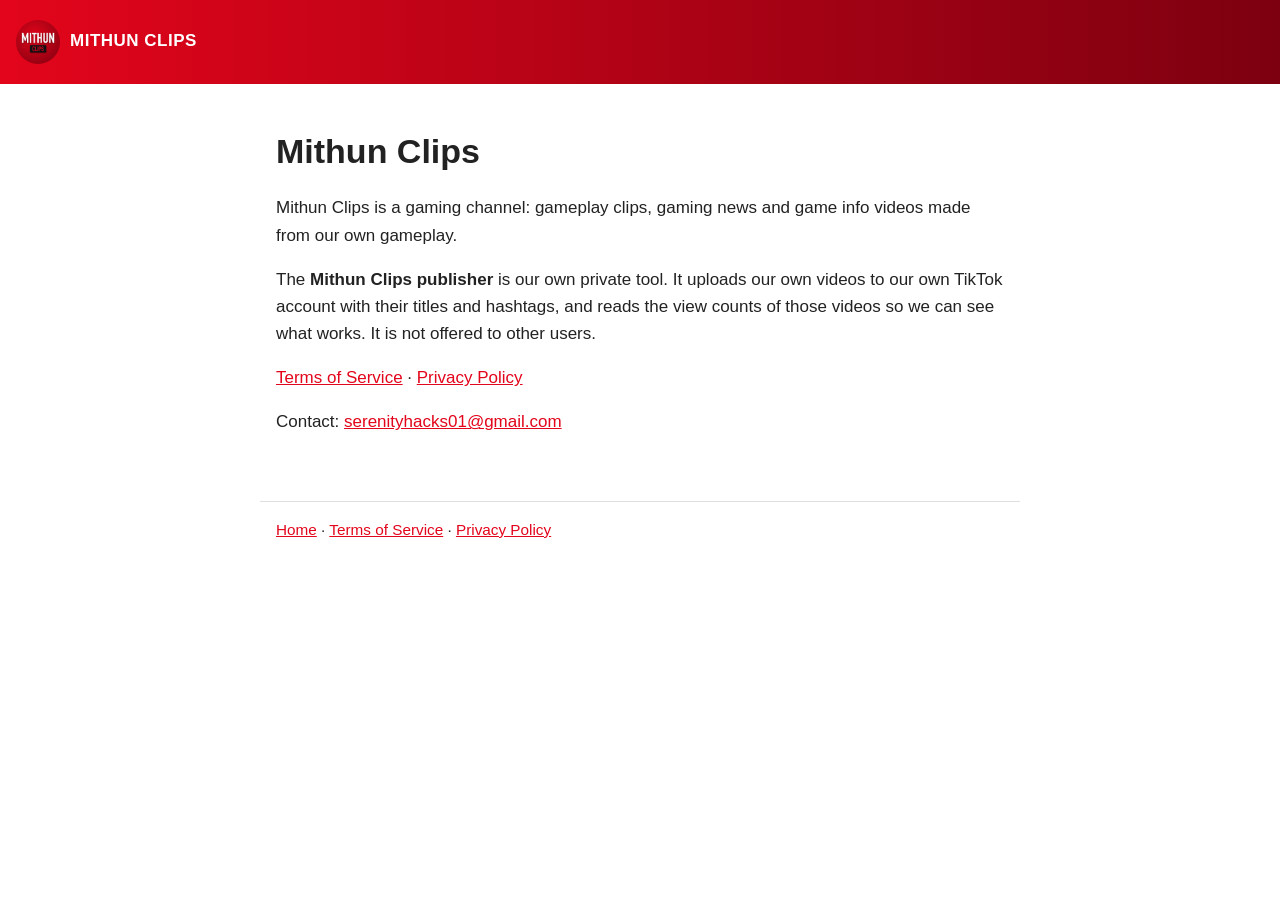
==== index.html @ 4a3d69ce "Mithun Clips site: home, terms of service, privacy policy Co-Authored-By: Claude Opus 5.5 <noreply@a" ====
<!doctype html><html lang="en"><head><meta charset="utf-8"><meta name="viewport" content="width=device-width, initial-scale=1"><link rel="stylesheet" href="style.css"><title>Mithun Clips</title></head><body><header><a href="index.html"><img src="logo.png" alt="">MITHUN CLIPS</a></header><main>
<h1>Mithun Clips</h1>
<p>Mithun Clips is a gaming channel: gameplay clips, gaming news and game info videos made from our own gameplay.</p>
<p>The <strong>Mithun Clips publisher</strong> is our own private tool. It uploads our own videos to our own TikTok account with their titles and hashtags, and reads the view counts of those videos so we can see what works. It is not offered to other users.</p>
<p><a href="terms.html">Terms of Service</a> · <a href="privacy.html">Privacy Policy</a></p>
<p>Contact: <a href="mailto:serenityhacks01@gmail.com">serenityhacks01@gmail.com</a></p>
</main><footer><a href="index.html">Home</a> · <a href="terms.html">Terms of Service</a> · <a href="privacy.html">Privacy Policy</a></footer></body></html>
---- style.css ----
:root { --red: #E3051B; --dark: #111114; --text: #222; --muted: #666; --bg: #fff; }
@media (prefers-color-scheme: dark) { :root { --text: #eee; --muted: #aaa; --bg: #111114; } }
* { box-sizing: border-box; }
body { margin: 0; font: 17px/1.6 -apple-system, BlinkMacSystemFont, "Segoe UI", Arial, sans-serif; color: var(--text); background: var(--bg); }
header { background: linear-gradient(90deg, #E3051B, #7D0010); color: #fff; padding: 20px 16px; }
header a { color: #fff; text-decoration: none; font-weight: 800; letter-spacing: .5px; }
header img { width: 44px; height: 44px; border-radius: 50%; vertical-align: middle; margin-right: 10px; }
main { max-width: 760px; margin: 0 auto; padding: 24px 16px 48px; }
h1 { line-height: 1.2; } h2 { margin-top: 2em; font-size: 1.2em; }
a { color: var(--red); } .muted { color: var(--muted); font-size: .9em; }
footer { max-width: 760px; margin: 0 auto; padding: 16px; border-top: 1px solid #8884; font-size: .9em; }
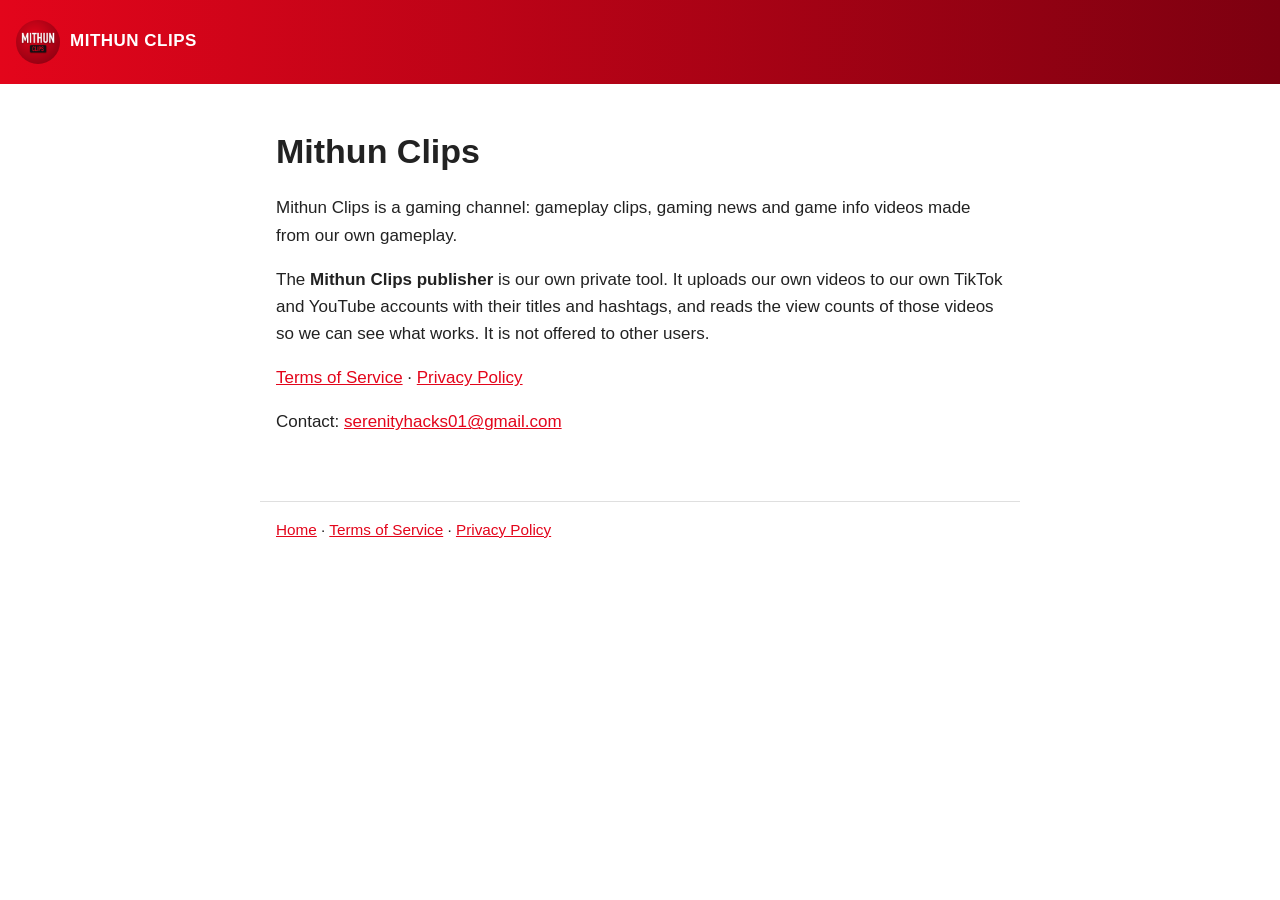
==== commit f940a3b6: "Add YouTube API Services to terms and privacy policy Co-Authored-By: Claude Opus 5.5 <noreply@anthro" ====
--- a/index.html
+++ b/index.html
@@ -1,7 +1,7 @@
 <!doctype html><html lang="en"><head><meta charset="utf-8"><meta name="viewport" content="width=device-width, initial-scale=1"><link rel="stylesheet" href="style.css"><title>Mithun Clips</title></head><body><header><a href="index.html"><img src="logo.png" alt="">MITHUN CLIPS</a></header><main>
 <h1>Mithun Clips</h1>
 <p>Mithun Clips is a gaming channel: gameplay clips, gaming news and game info videos made from our own gameplay.</p>
-<p>The <strong>Mithun Clips publisher</strong> is our own private tool. It uploads our own videos to our own TikTok account with their titles and hashtags, and reads the view counts of those videos so we can see what works. It is not offered to other users.</p>
+<p>The <strong>Mithun Clips publisher</strong> is our own private tool. It uploads our own videos to our own TikTok and YouTube accounts with their titles and hashtags, and reads the view counts of those videos so we can see what works. It is not offered to other users.</p>
 <p><a href="terms.html">Terms of Service</a> · <a href="privacy.html">Privacy Policy</a></p>
 <p>Contact: <a href="mailto:serenityhacks01@gmail.com">serenityhacks01@gmail.com</a></p>
 </main><footer><a href="index.html">Home</a> · <a href="terms.html">Terms of Service</a> · <a href="privacy.html">Privacy Policy</a></footer></body></html>
